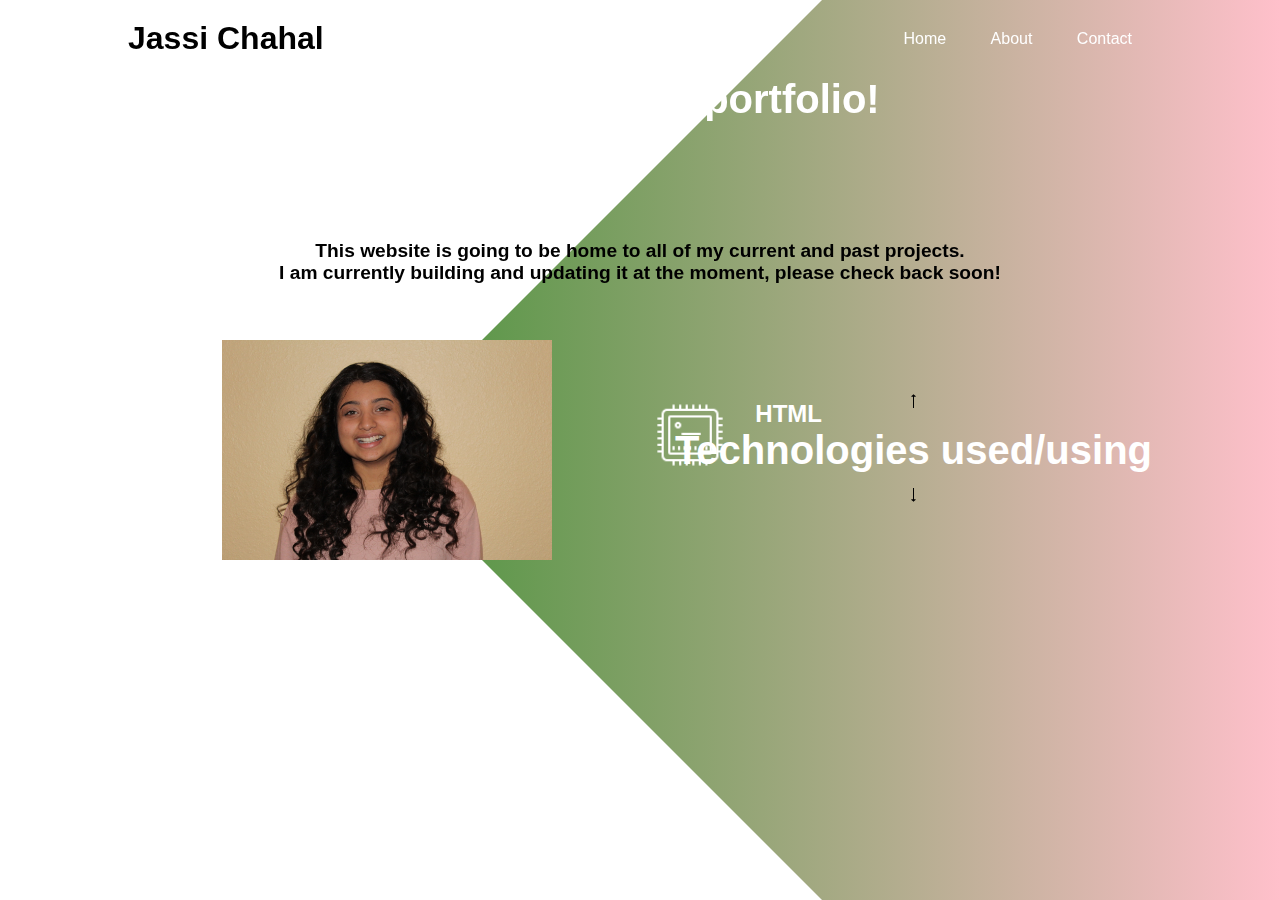
==== index.html @ ac69c31b "initial website commit" ====
<!DOCTYPE html>
<html lang="en">
<head>
    <meta charset="UTF-8">
    <meta http-equiv="X-UA-Compatible" content="IE=edge">
    <meta name="viewport" content="width=device-width, initial-scale=1.0"> 
    <link rel="stylesheet" href="index.css" />
    <title>Jassi Chahal's Portfolio</title>
</head>
<body>
    
            <div class="main">
                <nav>
                    <div class="logo">
                        <!-- <img src="images/jlogo.png" alt="j logo"> -->
                        <h1>Jassi Chahal</h1>
                        
                    </div>
                    <div class="nav-links">
                        <ul>
                            <li><a href="/">Home</a></li>
                            <li><a href="/about.html">About</a></li>
                            <li><a href="/contact.html">Contact</a></li>
                        </ul>
                    </div>
                </nav>

                <div class="information">
                    <div class="overlay">

                    </div>
                    <img src="images/jassipic.JPG" class="mobile" alt="pic of Jassi">
                    <div id="circle">
                        <div class="feature one">
                            <img src="images/whiteprocessor.png" alt="processor">
                            <div>
                                <h2>HTML</h2>
                                <!-- <p></p> -->
                            </div>
                        </div>
                        <div class="feature two">
                            <img src="images/whitehub.png" alt="hub">
                            <div>
                                <h2>CSS</h2>
                                <!-- <p></p> -->
                            </div>
                        </div>
                        <div class="feature three">
                            <img src="images/whitecomputer.png" alt="computer">
                            <div>
                                <h2>React</h2>
                                <p>Stay tuned!</p>
                            </div>
                        </div>
                        <div class="feature four">
                            <img src="images/whiteheart.png" alt="heart">
                            <div>
                                <h2>Coming Soon!</h2>
                                <!-- <p></p> -->
                            </div>
                        </div>
                    </div>
        
                </div>

                <div class="controls">
                    <img src="images/uparrow.png" id="UpBtn" alt="">
                    <h3>Technologies used/using</h3>
                    <img src="images/uparrow.png" id="DownBtn" alt="">
                </div>

                <div class="text">
                
                    <h3>Welcome to my portfolio!</h3>
                    <div class="p">
                        
                        <margin>
                            <p>This website is going to be home to all of my current and past projects.<br> I am currently building and updating it at the moment, please check back soon!</p>
                        </margin>
                    </div>
                </div>
                
                        
                </div>

                <script>
                    var circle = document.getElementById("circle");
                    var UpBtn = document.getElementById("UpBtn");
                    var DownBtn = document.getElementById("DownBtn");

                    var rotateValue = circle.style.transform;
                    var rotateSum;

                    UpBtn.onclick = function()
                    {
                        rotateSum = rotateValue + "rotate(-90deg)";
                        circle.style.transform = rotateSum;
                        rotateValue = rotateSum;
                    }

                    DownBtn.onclick = function()
                    {
                        rotateSum = rotateValue + "rotate(90deg)";
                        circle.style.transform = rotateSum;
                        rotateValue = rotateSum;
                    }



                    </script>
                

</body>
</html>
  <!-- <Header>
                    <h1>Jassi Chahal</h1>
                    <h2>Aspiring Software Intern, Computer Science student at the University of Wisconsin-Madison</h2> 
                </Header>
                <article>
                <p>Hi there! Thanks for taking a look at my portfolio. Below are the projects I have completed and are currently working on. Enjoy!</p>
                <p>This is a test text</p>
            </article>   
            <Footer>
                <p>Jassi Chahal 2022, All Rights Reserved</p>
            </Footer>
                </div>    -->
---- index.css ----
h1{
    color: black;
    font-weight: bold;
    font-size: xx-large;
}

h2 {
    color: #fff;
    font-weight: bold;
} 


* {
    margin: 0;
    padding: 0;
    font-family: sans-serif;
}

h3 {
    color: #fff;
    font-weight: bold;
    text-align: center;
    position: sticky;
    font-size: 40px;
}


.main {
    background-color: yellow;
    font-size:medium;
    font-weight:normal;
    width: 100%;
    height: 100vh;
    position: relative;
    overflow: hidden;
    background: linear-gradient(to right, green, pink);
}

 p {
    text-align: center;
    margin-top: 100px;
    font-size: larger;
    
    
} 

.p margin {
    text-align: right;
    font-weight: bold;
    margin-top: 200px;
    margin-left: 300px;
    
}

nav {
    width: 80%;
    position: sticky;
    margin: 20px auto;
    z-index: 1;
    display: flex;
    align-items: center;
}

.logo {
    flex-basis: 20%;
}

.logo img {
    width: 50px;
}

.nav-links {
    flex: 1;
    text-align: right;
}

.nav-links ul li {
    list-style: none;
    display: inline-block;
    margin: 0 20px;
}

.nav-links ul li a {
    color: #fff;
    text-decoration: none;
}

.information {
    width: 1000px;
    height: 1000px;
    position: absolute;
    top: 50%;
    left: -10%;
    transform: translateY(-50%);
}

#circle {
    width: 1000px;
    height: 1000px;
    position: absolute;
    top: 0;
    left: 0;
    border-radius: 50%;
    transform: rotate(0deg);
    transition: 1s;
}

.feature img {
    width: 70px;
}

.feature {
    position: absolute;
    display: flex;
    color: #fff;
}

.feature div{
    margin-left: 30px; 
}

.feature div p{
    margin-top: 8px; 
}

.one {
    color: #fff;
    top: 450px;
    right: 50px;
}

.two {
    color: #fff;
    top: 150px;
    right: 350px;
    transform: rotate(-90deg); 

}

.three{
    color: #fff;
    bottom: 450px;
    left: 50px;
    transform: rotate(-180deg);
}

.four{
    color: #fff;
    bottom: 150px;
    right: 350px;
    transform: rotate(-270deg);
}

.mobile {
    width: 330px;
    position: absolute;
    top: 50%;
    left: 35%;
    transform: translateY(-50%);
    z-index: 1;
}

.controls{
    position: absolute;
    right: 10%;
    top: 50%;
    transform: translateY(-50%);
    text-align: center;
}

.controls h3{
    margin: 15px 0;
    color: #fff;
}

#UpBtn {
    width: 15px;
    cursor: pointer;
}

#DownBtn {
    width: 15px;
    cursor: pointer;
    transform: rotate(180deg);
}

.overlay{
    width: 0;
    height: 0;
    border-top: 500px solid #fff;
    border-right: 500px solid transparent;
    border-bottom: 500px solid #fff;
    border-left: 500px solid #fff;
    position: absolute;
    left: 0;
    top: 0;
}

.text{
    
    position: sticky;
     top: 10px;
    bottom: 10px;
    left: 100px;
    right: 50px;  
}
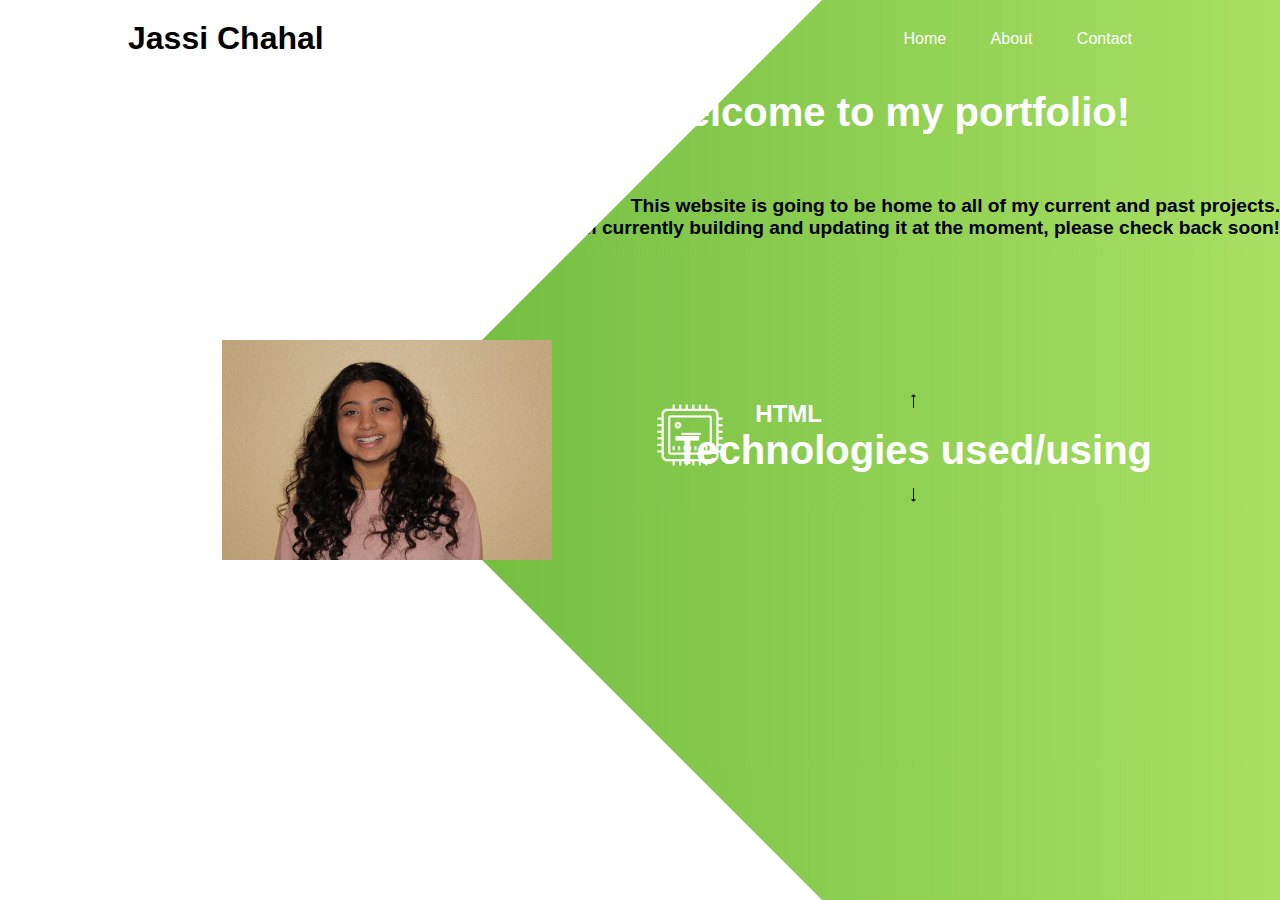
==== commit 8ca2b143: "0828 commit" ====
--- a/index.html
+++ b/index.html
@@ -72,10 +72,12 @@
                 <div class="text">
                 
                     <h3>Welcome to my portfolio!</h3>
-                    <div class="p">
+
+                    <div class="p" >
                         
                         <margin>
-                            <p>This website is going to be home to all of my current and past projects.<br> I am currently building and updating it at the moment, please check back soon!</p>
+                            <p style="text-align: right; ">This website is going to be home to all of my current and past projects.<br>
+                                 I am currently building and updating it at the moment, please check back soon!</p>
                         </margin>
                     </div>
                 </div>
--- a/index.css
+++ b/index.css
@@ -34,7 +34,7 @@
     height: 100vh;
     position: relative;
     overflow: hidden;
-    background: linear-gradient(to right, green, pink);
+    background: linear-gradient(to right, #56ab2f, #a8e063);
 }
 
  p {
@@ -174,6 +174,14 @@
     color: #fff;
 }
 
+.text h3{
+    /* margin: 15px 0;
+    color: black; */
+    position: absolute;
+    top: 10%;
+    right: +150px;
+}
+
 #UpBtn {
     width: 15px;
     cursor: pointer;
@@ -197,11 +205,11 @@
     top: 0;
 }
 
-.text{
+/* .text{
     
     position: sticky;
      top: 10px;
     bottom: 10px;
     left: 100px;
     right: 50px;  
-}+} */